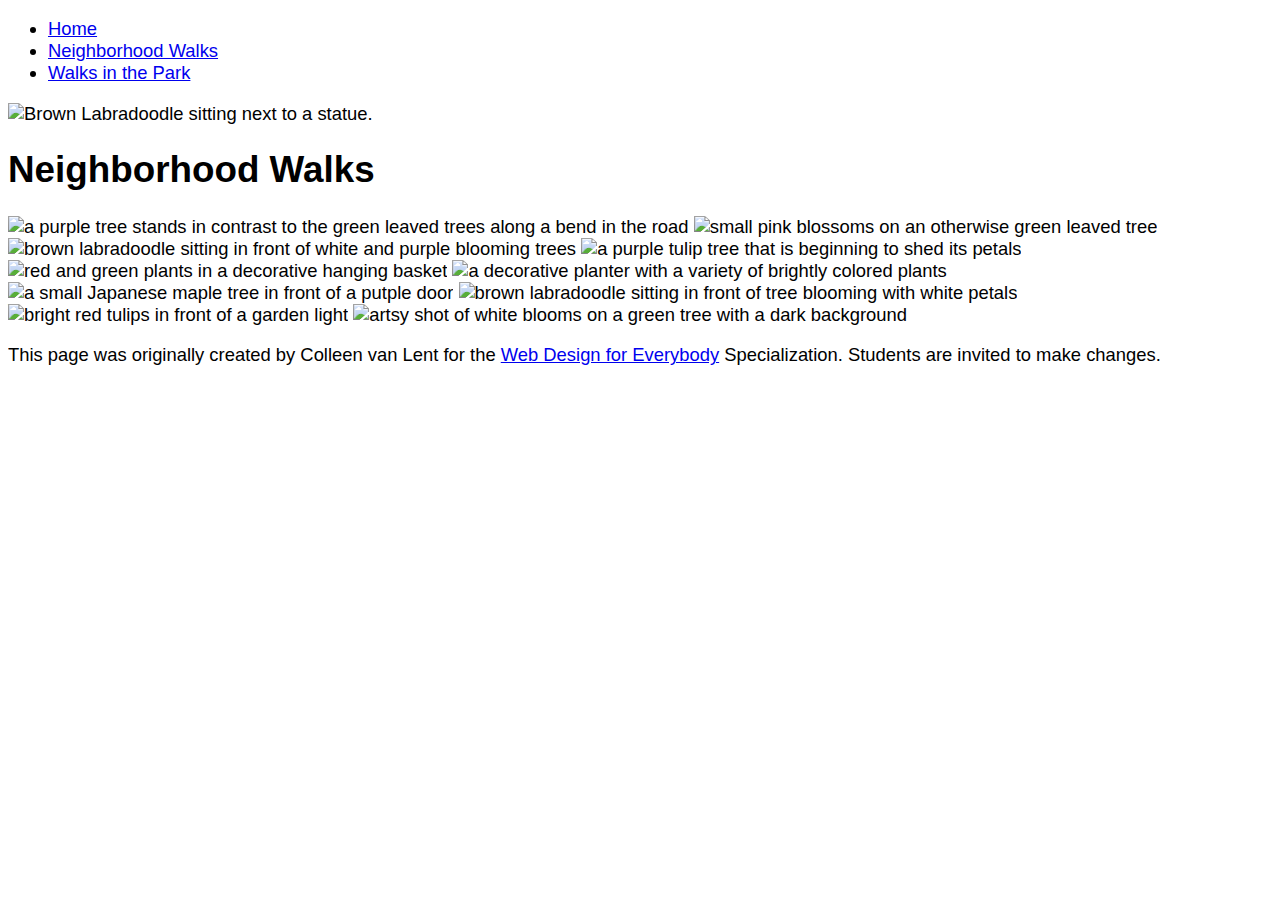
==== neighborhood.html @ c7d91e5e "Add files via upload" ====
<!DOCTYPE html>
<html lang="en">

<head>
  <meta charset="utf-8">
  <meta name="viewport" content="width=device-width">
  <title>Neighborhood Walk</title>
   <link rel="stylesheet" type="text/css" href="style.css">
</head>

<body>
  <header>
    <nav>
      <ul>
        <li><a href="index.html">Home</a></li>
        <li><a href="neighborhood.html">Neighborhood Walks</a></li>
        <li><a href="parks.html">Walks in the Park</a></li>
      </ul>
    </nav>
    <img src="images/BaconGallupPark.jpg" width="200" alt="Brown Labradoodle sitting next to a statue.">
    <h1>Neighborhood Walks</h1>
  </header>
  <main>
    <div>
      <img src="images/bend_in_the_road.png"
        alt="a purple tree stands in contrast to the green leaved trees along a bend in the road" width="100">
      <img src="images/pink_blossoms.png" alt="small pink blossoms on an otherwise green leaved tree" width="100">
      <img src="images/blooming_trees.png" alt="brown labradoodle sitting in front of white and purple blooming  trees"
        width="100">
      <img src="images/falling_petals.png" alt="a purple tulip tree that is beginning to shed its petals" width="100">
      <img src="images/hanging_plants.png" alt="red and green plants in a decorative hanging basket" width="100">
      <img src="images/potted_plants.png" alt="a decorative planter with a variety of brightly colored plants "
        width="100">
      <img src="images/red_maple.png" alt="a small Japanese maple tree in front of a putple door" width="100">
      <img src="images/tree_with_white_blooms.png"
        alt="brown labradoodle sitting in front of tree blooming with white petals" width="100">
      <img src="images/tulips.png" alt="bright red tulips in front of a garden light" width="100">
      <img src="images/white_buds_on_tree.png" alt="artsy shot of white blooms on a green tree with a dark background"
        width="100">
    </div>
  </main>
  <footer>
    <p>This page was originally created by Colleen van Lent for the <a
        href="https://www.coursera.org/specializations/web-design"> Web Design for Everybody</a> Specialization.
      Students are invited to make changes.</p>
  </footer>

</body>

</html>
---- style.css ----
body {
    font-family: 'Gill Sans', 'Gill Sans MT', Calibri, 'Trebuchet MS', sans-serif;
    font-size: 115%;
}

header {
    background-color: ;
}

nav {
    background-color: ;
}

main {
    background-color: ; 
    font-size:;
}

footer {
    background-color: ;
}

li{
    display: ;
    width: ;
}

hi {
    text-align: ;
    font-family: ;
    color: ;
}

p {
    line-height: ;
}
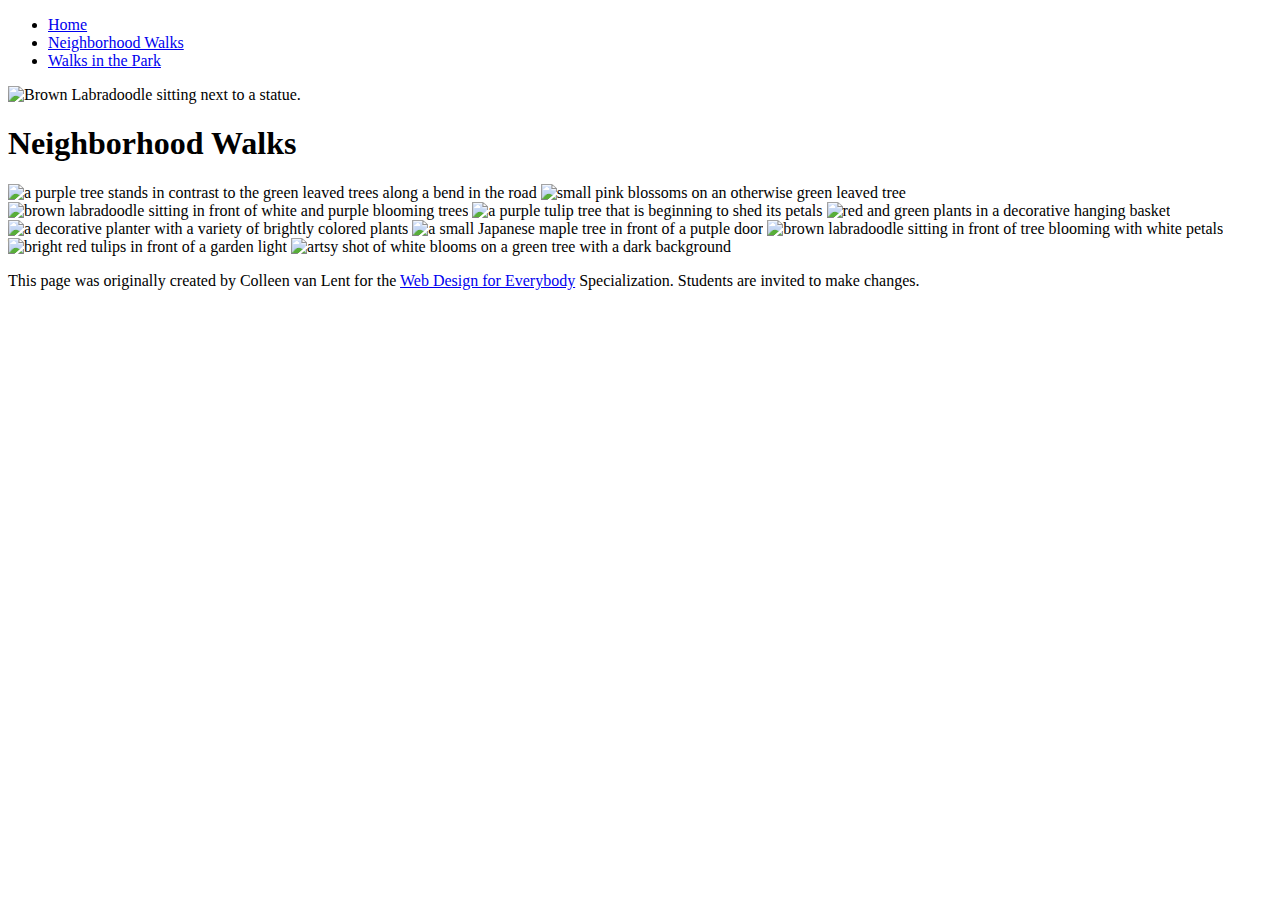
==== commit 17f8091d: "Add files via upload" ====
--- a/neighborhood.html
+++ b/neighborhood.html
@@ -5,37 +5,37 @@
   <meta charset="utf-8">
   <meta name="viewport" content="width=device-width">
   <title>Neighborhood Walk</title>
-   <link rel="stylesheet" type="text/css" href="style.css">
+   <link rel="stylesheet" type="text/css" href="/Springtime-in-Michigan/css/style.css">
 </head>
 
 <body>
   <header>
     <nav>
       <ul>
-        <li><a href="index.html">Home</a></li>
-        <li><a href="neighborhood.html">Neighborhood Walks</a></li>
-        <li><a href="parks.html">Walks in the Park</a></li>
+        <li><a href="/Springtime-in-Michigan/index.html">Home</a></li>
+        <li><a href="/Springtime-in-Michigan/neighborhood.html">Neighborhood Walks</a></li>
+        <li><a href="/Springtime-in-Michigan/parks.html">Walks in the Park</a></li>
       </ul>
     </nav>
-    <img src="images/BaconGallupPark.jpg" width="200" alt="Brown Labradoodle sitting next to a statue.">
+    <img src="/Springtime-in-Michigan/images/BaconGallupPark.jpg" width="200" alt="Brown Labradoodle sitting next to a statue.">
     <h1>Neighborhood Walks</h1>
   </header>
   <main>
     <div>
-      <img src="images/bend_in_the_road.png"
+      <img src="/Springtime-in-Michigan/images/bend_in_the_road.png"
         alt="a purple tree stands in contrast to the green leaved trees along a bend in the road" width="100">
-      <img src="images/pink_blossoms.png" alt="small pink blossoms on an otherwise green leaved tree" width="100">
-      <img src="images/blooming_trees.png" alt="brown labradoodle sitting in front of white and purple blooming  trees"
+      <img src="/Springtime-in-Michigan/images/pink_blossoms.png" alt="small pink blossoms on an otherwise green leaved tree" width="100">
+      <img src="/Springtime-in-Michigan/images/blooming_trees.png" alt="brown labradoodle sitting in front of white and purple blooming  trees"
         width="100">
-      <img src="images/falling_petals.png" alt="a purple tulip tree that is beginning to shed its petals" width="100">
-      <img src="images/hanging_plants.png" alt="red and green plants in a decorative hanging basket" width="100">
-      <img src="images/potted_plants.png" alt="a decorative planter with a variety of brightly colored plants "
+      <img src="/Springtime-in-Michigan/images/falling_petals.png" alt="a purple tulip tree that is beginning to shed its petals" width="100">
+      <img src="/Springtime-in-Michigan/images/hanging_plants.png" alt="red and green plants in a decorative hanging basket" width="100">
+      <img src="/Springtime-in-Michigan/images/potted_plants.png" alt="a decorative planter with a variety of brightly colored plants "
         width="100">
-      <img src="images/red_maple.png" alt="a small Japanese maple tree in front of a putple door" width="100">
-      <img src="images/tree_with_white_blooms.png"
+      <img src="/Springtime-in-Michigan/images/red_maple.png" alt="a small Japanese maple tree in front of a putple door" width="100">
+      <img src="/Springtime-in-Michigan/images/tree_with_white_blooms.png"
         alt="brown labradoodle sitting in front of tree blooming with white petals" width="100">
-      <img src="images/tulips.png" alt="bright red tulips in front of a garden light" width="100">
-      <img src="images/white_buds_on_tree.png" alt="artsy shot of white blooms on a green tree with a dark background"
+      <img src="/Springtime-in-Michigan/images/tulips.png" alt="bright red tulips in front of a garden light" width="100">
+      <img src="/Springtime-in-Michigan/images/white_buds_on_tree.png" alt="artsy shot of white blooms on a green tree with a dark background"
         width="100">
     </div>
   </main>
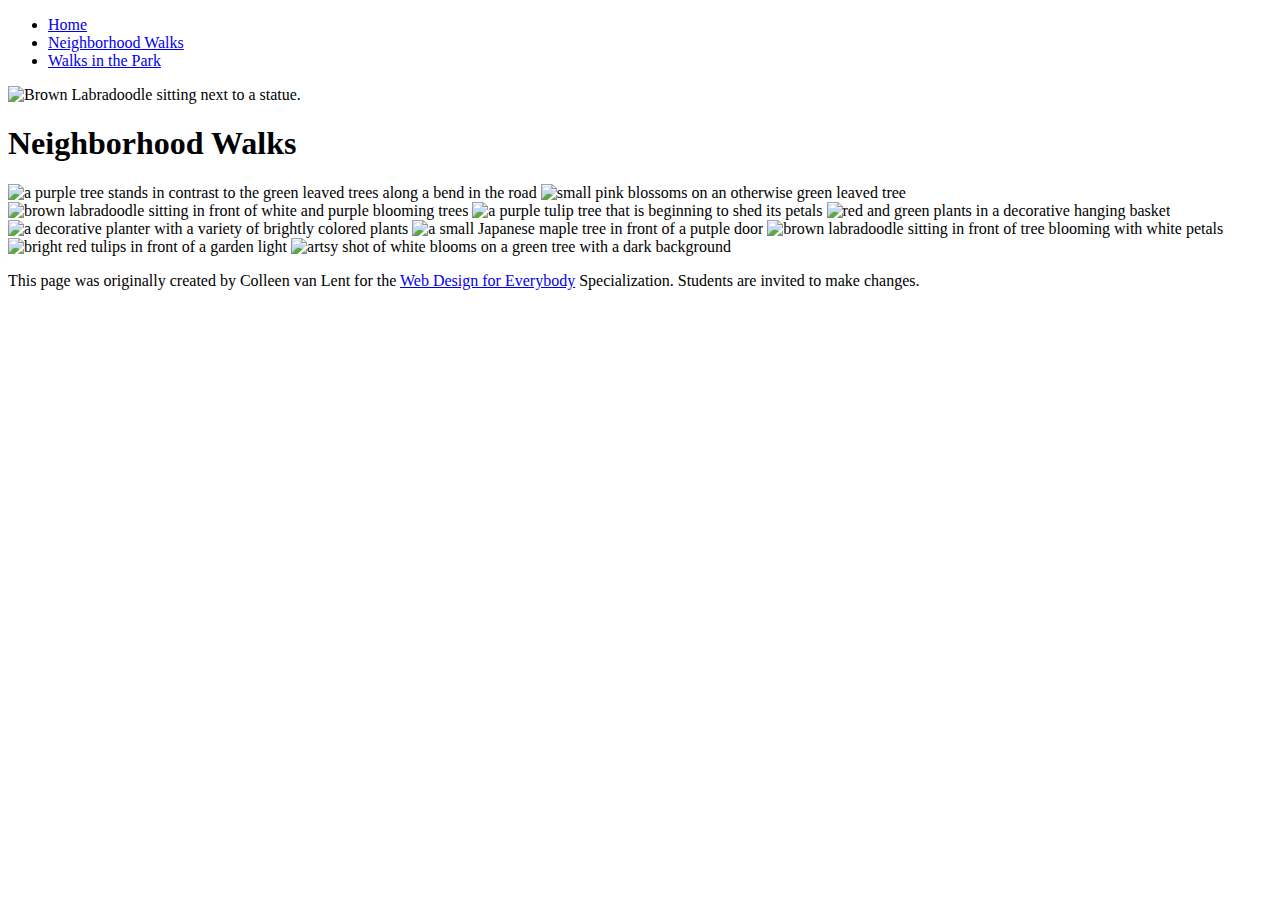
==== commit 41640d69: "Add files via upload" ====
--- a/neighborhood.html
+++ b/neighborhood.html
@@ -5,7 +5,8 @@
   <meta charset="utf-8">
   <meta name="viewport" content="width=device-width">
   <title>Neighborhood Walk</title>
-   <link rel="stylesheet" type="text/css" href="/Springtime-in-Michigan/css/style.css">
+  <link rel="stylesheet" type="text/css" href="/Springtime-in-Michigan/css/style.css">
+  <link rel="icon" type="image/png" href="/Springtime-in-Michigan/images/icon.png">
 </head>
 
 <body>
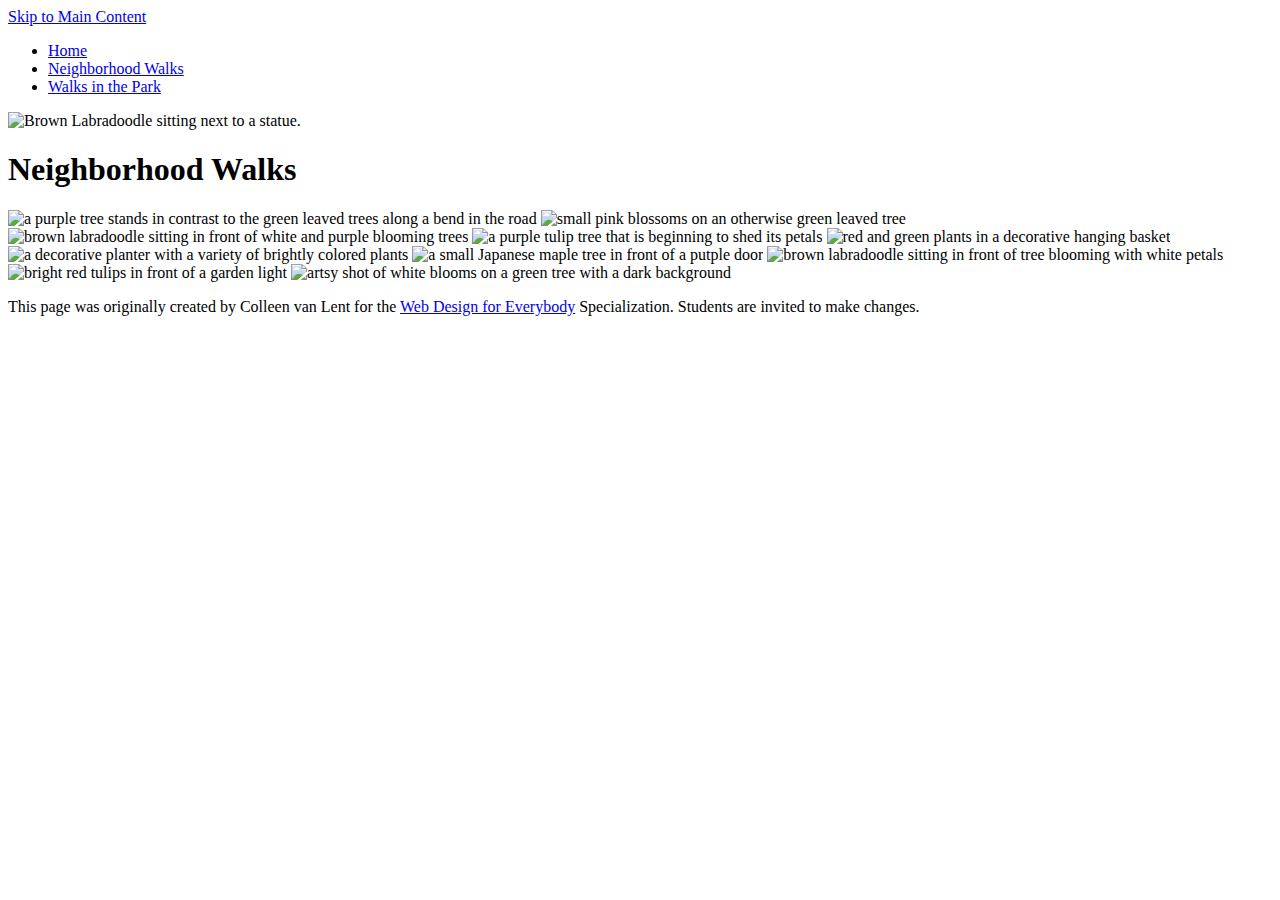
==== commit 75a85327: "Add files via upload" ====
--- a/neighborhood.html
+++ b/neighborhood.html
@@ -11,18 +11,22 @@
 
 <body>
   <header>
+    <a href="#main">Skip to Main Content</a>
     <nav>
       <ul>
         <li><a href="/Springtime-in-Michigan/index.html">Home</a></li>
         <li><a href="/Springtime-in-Michigan/neighborhood.html">Neighborhood Walks</a></li>
         <li><a href="/Springtime-in-Michigan/parks.html">Walks in the Park</a></li>
       </ul>
-    </nav>
+   
     <img src="/Springtime-in-Michigan/images/BaconGallupPark.jpg" width="200" alt="Brown Labradoodle sitting next to a statue.">
+     </nav>
     <h1>Neighborhood Walks</h1>
   </header>
+
+  
   <main>
-    <div>
+    <div class="pictures" id="main">
       <img src="/Springtime-in-Michigan/images/bend_in_the_road.png"
         alt="a purple tree stands in contrast to the green leaved trees along a bend in the road" width="100">
       <img src="/Springtime-in-Michigan/images/pink_blossoms.png" alt="small pink blossoms on an otherwise green leaved tree" width="100">
@@ -40,6 +44,7 @@
         width="100">
     </div>
   </main>
+
   <footer>
     <p>This page was originally created by Colleen van Lent for the <a
         href="https://www.coursera.org/specializations/web-design"> Web Design for Everybody</a> Specialization.
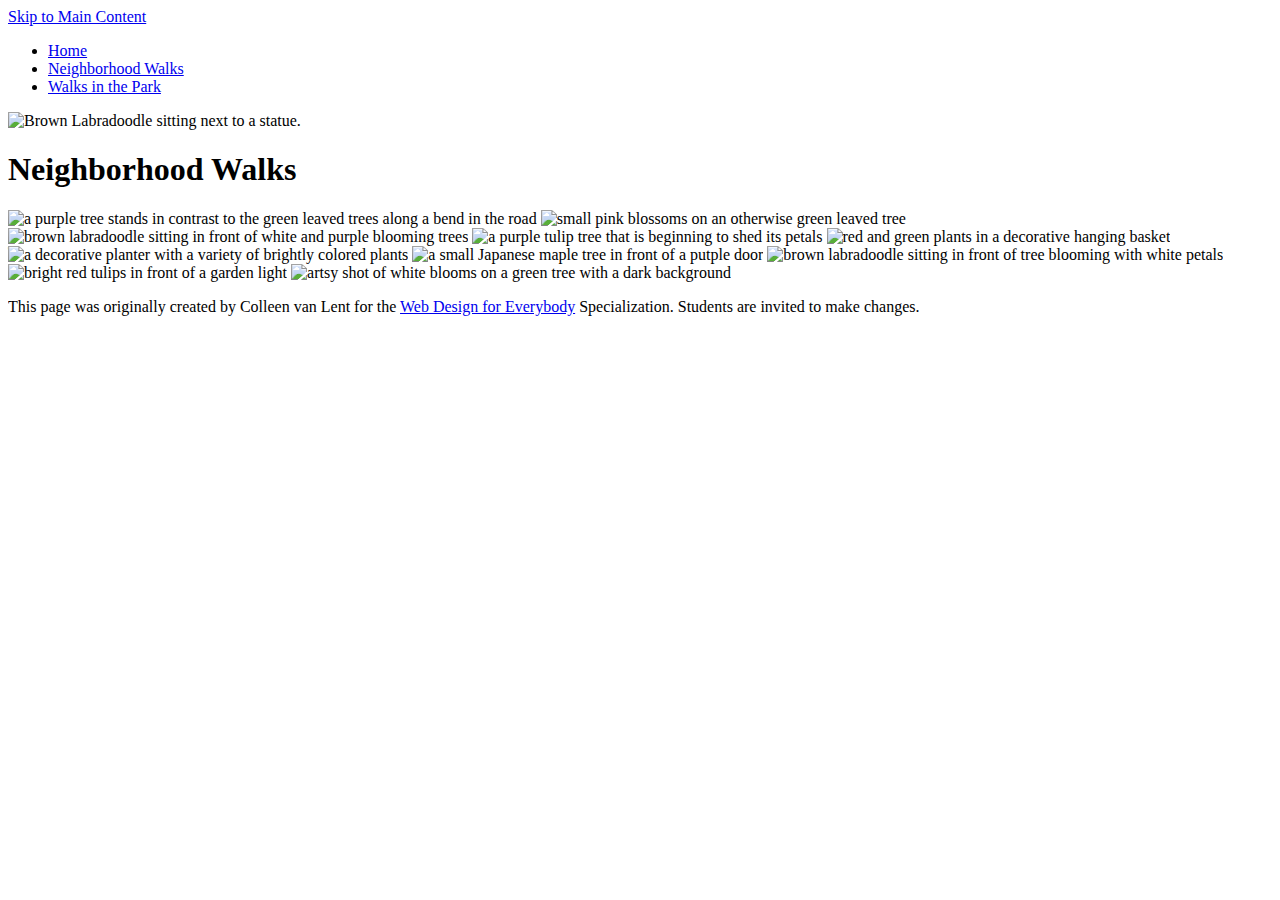
==== commit c529e0f4: "Add files via upload" ====
--- a/neighborhood.html
+++ b/neighborhood.html
@@ -25,8 +25,8 @@
   </header>
 
   
-  <main>
-    <div class="pictures" id="main">
+  <main id="main">
+    <div class="pictures">
       <img src="/Springtime-in-Michigan/images/bend_in_the_road.png"
         alt="a purple tree stands in contrast to the green leaved trees along a bend in the road" width="100">
       <img src="/Springtime-in-Michigan/images/pink_blossoms.png" alt="small pink blossoms on an otherwise green leaved tree" width="100">
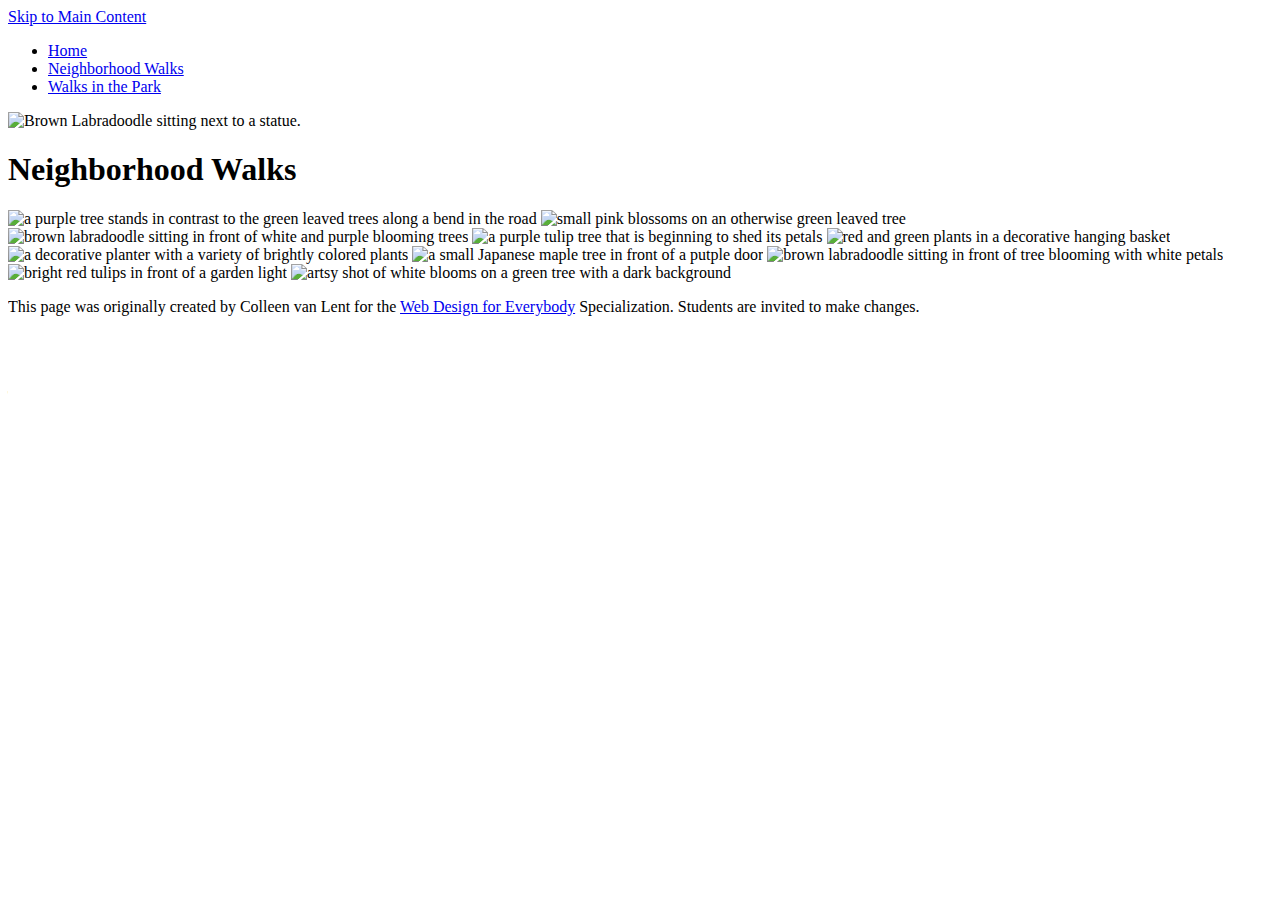
==== commit cb3659a2: "Add files via upload" ====
--- a/neighborhood.html
+++ b/neighborhood.html
@@ -28,20 +28,20 @@
   <main id="main">
     <div class="pictures">
       <img src="/Springtime-in-Michigan/images/bend_in_the_road.png"
-        alt="a purple tree stands in contrast to the green leaved trees along a bend in the road" width="100">
-      <img src="/Springtime-in-Michigan/images/pink_blossoms.png" alt="small pink blossoms on an otherwise green leaved tree" width="100">
+        alt="a purple tree stands in contrast to the green leaved trees along a bend in the road" width=100%>
+      <img src="/Springtime-in-Michigan/images/pink_blossoms.png" alt="small pink blossoms on an otherwise green leaved tree" width=100%>
       <img src="/Springtime-in-Michigan/images/blooming_trees.png" alt="brown labradoodle sitting in front of white and purple blooming  trees"
-        width="100">
-      <img src="/Springtime-in-Michigan/images/falling_petals.png" alt="a purple tulip tree that is beginning to shed its petals" width="100">
-      <img src="/Springtime-in-Michigan/images/hanging_plants.png" alt="red and green plants in a decorative hanging basket" width="100">
+        width=100%>
+      <img src="/Springtime-in-Michigan/images/falling_petals.png" alt="a purple tulip tree that is beginning to shed its petals" width=100%>
+      <img src="/Springtime-in-Michigan/images/hanging_plants.png" alt="red and green plants in a decorative hanging basket" width=100%>
       <img src="/Springtime-in-Michigan/images/potted_plants.png" alt="a decorative planter with a variety of brightly colored plants "
-        width="100">
-      <img src="/Springtime-in-Michigan/images/red_maple.png" alt="a small Japanese maple tree in front of a putple door" width="100">
+        width=100%>
+      <img src="/Springtime-in-Michigan/images/red_maple.png" alt="a small Japanese maple tree in front of a putple door" width=100%>
       <img src="/Springtime-in-Michigan/images/tree_with_white_blooms.png"
-        alt="brown labradoodle sitting in front of tree blooming with white petals" width="100">
-      <img src="/Springtime-in-Michigan/images/tulips.png" alt="bright red tulips in front of a garden light" width="100">
+        alt="brown labradoodle sitting in front of tree blooming with white petals" width=100%>
+      <img src="/Springtime-in-Michigan/images/tulips.png" alt="bright red tulips in front of a garden light" width=100%>
       <img src="/Springtime-in-Michigan/images/white_buds_on_tree.png" alt="artsy shot of white blooms on a green tree with a dark background"
-        width="100">
+        width=100%>
     </div>
   </main>
 
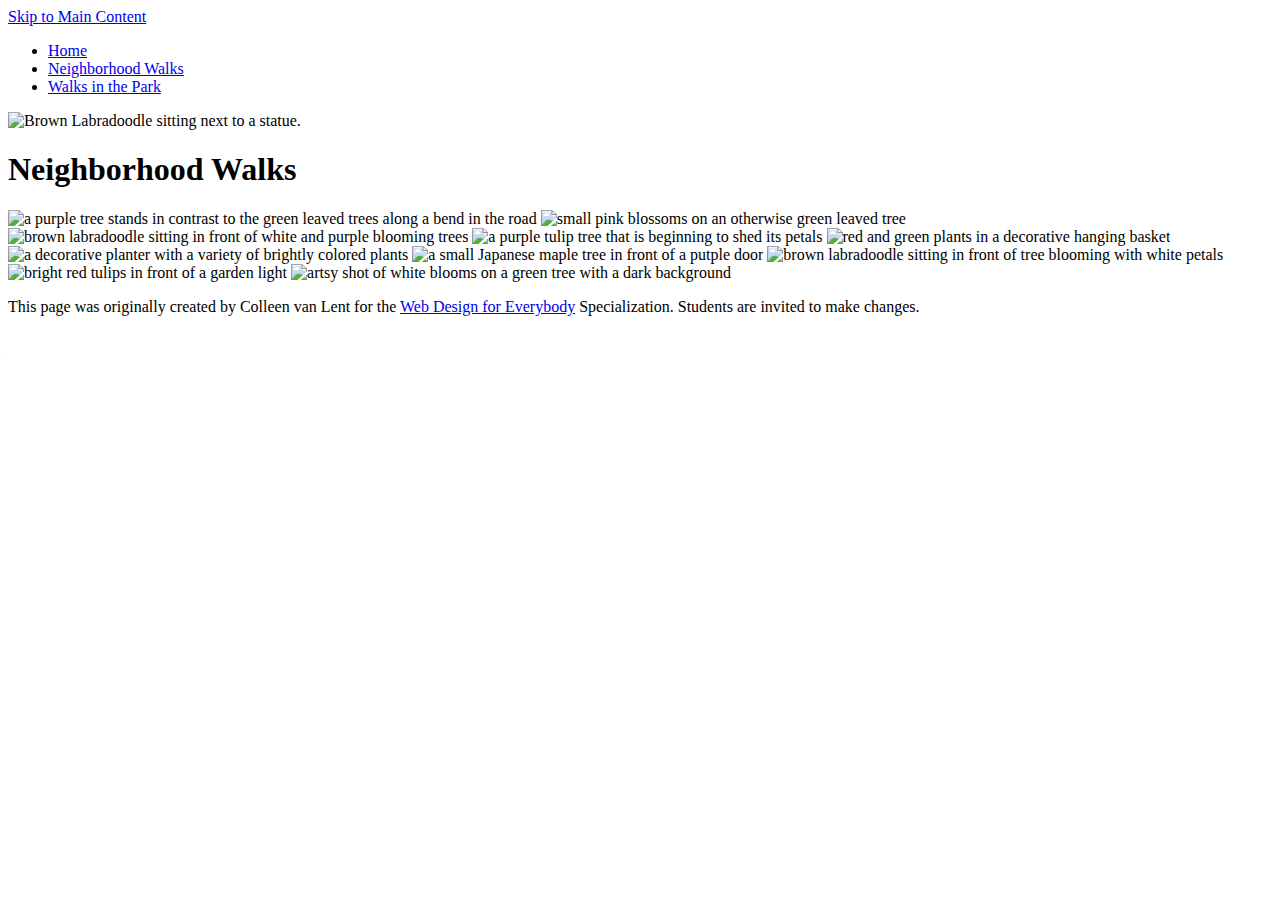
==== commit 22539fa0: "Add files via upload" ====
--- a/neighborhood.html
+++ b/neighborhood.html
@@ -19,7 +19,7 @@
         <li><a href="/Springtime-in-Michigan/parks.html">Walks in the Park</a></li>
       </ul>
    
-    <img src="/Springtime-in-Michigan/images/BaconGallupPark.jpg" width="200" alt="Brown Labradoodle sitting next to a statue.">
+    <img src="/Springtime-in-Michigan/images/BaconGallupPark.jpg" width=6% alt="Brown Labradoodle sitting next to a statue.">
      </nav>
     <h1>Neighborhood Walks</h1>
   </header>
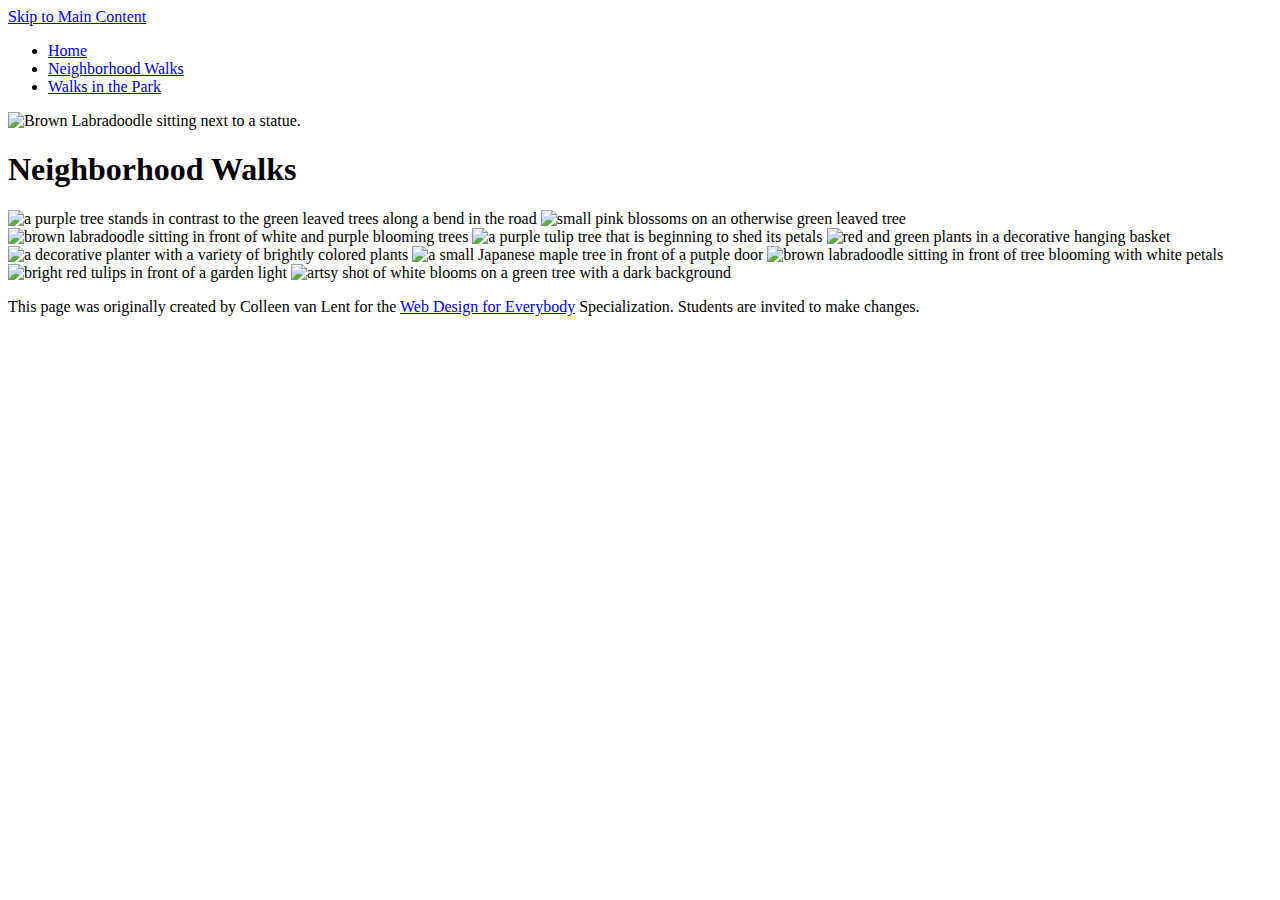
==== commit 4c6efccc: "Add files via upload" ====
--- a/neighborhood.html
+++ b/neighborhood.html
@@ -8,10 +8,10 @@
   <link rel="stylesheet" type="text/css" href="/Springtime-in-Michigan/css/style.css">
   <link rel="icon" type="image/png" href="/Springtime-in-Michigan/images/icon.png">
 </head>
-
+ <a href="#main">Skip to Main Content</a>
 <body>
   <header>
-    <a href="#main">Skip to Main Content</a>
+   
     <nav>
       <ul>
         <li><a href="/Springtime-in-Michigan/index.html">Home</a></li>
